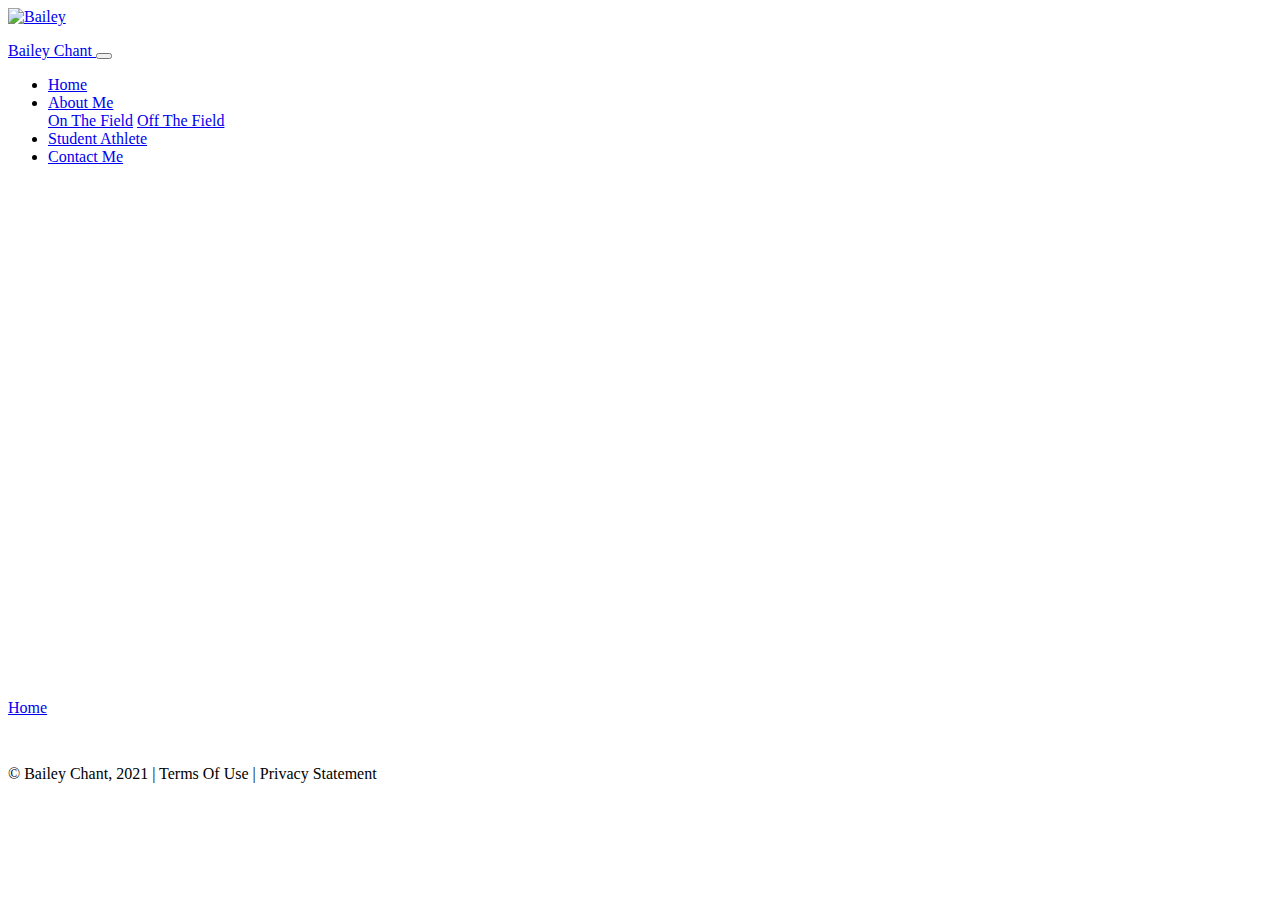
==== Landing.html @ 23e84ffd "Add files via upload" ====
<!DOCTYPE html>
<html lang="en">
<head>
    <meta charset="UTF-8">
    <title>Bailey Chant</title>
    <!-- CSS only -->
    <link href="https://cdn.jsdelivr.net/npm/bootstrap@5.0.2/dist/css/bootstrap.min.css"
          rel="stylesheet"
          integrity="sha384-EVSTQN3/azprG1Anm3QDgpJLIm9Nao0Yz1ztcQTwFspd3yD65VohhpuuCOmLASjC"
          crossorigin="anonymous">
    <link href="css/main.css" rel="stylesheet">

</head>
<body>

    <div class="container-fluid">
    <div class="row">
        <nav class="navbar navbar-expand-md
                    justify-content-start
                    bg-danger navbar-dark
                    col-12">


            <!-- Brand -->
            <a class="navbar-brand" href="Landing.html"><img src = "https://upload.wikimedia.org/wikipedia/en/3/30/NJIT_Highlanders_logo.svg"
                                                             alt="Bailey" width="200" height="80"> <p>Bailey Chant
            </a>

            <!-- Responsive Button for the smaller menu -->
            <button class="navbar-toggler" type="button"
                    data-bs-toggle="collapse" data-bs-target="#collapsibleNavbar">
                <span class="navbar-toggler-icon"></span>
            </button>
            <div class="collapse navbar-collapse" id="collapsibleNavbar">
                <ul class="navbar-nav">
                    <!-- Links -->
                    <li class="nav-item">
                        <a class="nav-link" href="index.html">Home</a>
                    </li>
                    <!-- Dropdown -->
                    <li class="nav-item dropdown">
                        <a class="nav-link dropdown-toggle" href="#" id="navbardrop"
                           data-toggle="dropdown" role="button" data-bs-toggle="dropdown" aria-expanded="false">
                            About Me
                        </a>
                        <div class="dropdown-menu">
                            <a class="dropdown-item" href="AboutmeOn.html">On The Field</a>
                            <a class="dropdown-item" href="AboutmeOff.html">Off The Field</a>
                        </div>
                    </li>

                    <li class="nav-item">
                        <a class="nav-link" href="studentathlete.html">Student Athlete</a>
                    </li>
                    <!-- Dropdown -->


                    </li>
                    <li class="nav-item">
                        <a class="nav-link" href="contact.html">Contact Me</a>
                    </li>
                    <!-- Dropdown -->

                </ul>
            </div>
        </nav>
        <div class="row">
            <p class="col-1"></p>
            <p class="col-1"></p>
            <p class="col-1"></p>
            <p class="col-1"></p>
            <p class="col-1"></p>
            <p class="col-1"></p>
            <p class="col-1"></p>
            <p class="col-1"></p>
            <p class="col-1"></p>
            <p class="col-1"></p>
            <p class="col-1"></p>
            <p class="col-1"></p>
        </div>

        <!-- Jumbotron -->
        <div
                class="p-4 text-center bg-image rounded-3"
                style="
    background-image: url('https://lh3.googleusercontent.com/[base64]w728-h58-no?authuser=0');
    height: 12px;
  "
        >
            <div class="mask" style="background-color: navy;">
                <div class="d-flex justify-content-center align-items-center h-100">
                </div>
            </div>
        </div>
        <div class="jumbotron">
            <br>
            <br>
            <br><br>
            <br>
            <br>
            <br>
            <br>
            <br>
            <br>
            <br>
            <br>
            <br>
            <div class="container-full-bg">
            <p style="color:white; font-size: 4rem; font-family: Copperplate, fantasy;" class= "text-center">NJIT Athletics</p>
            <p style="color:white; font-size: 2rem" class= "text-center">By: Bailey Chant</p>
            <div class="text-center">
            <a class="btn btn-primary btn-lg" href="index.html" role="button">Home</a>
        </div>
            </div>
            </div>

        <!-- Jumbotron -->
        <div
                class="p-4 text-center bg-image rounded-3"
                style="
    background-image: url('https://lh3.googleusercontent.com/[base64]w728-h58-no?authuser=0');
    height: 12px;
  "
        >
            <div class="mask" style="background-color: navy;">
                <div class="d-flex justify-content-center align-items-center h-100">
                </div>
            </div>
        </div>


        <div>
        <br>
        <br>
</div>
        <footer class="footer page-footer font-small ">
            <div class="container">
                <div class="row">
                    <span class="text-muted">&copy; Bailey Chant, 2021 |  Terms Of Use  |  Privacy Statement</span>
                </div>
            </div>
        </footer>
    </div>
</div>

    <!-- Javascript Bundle with Popper -->
    <script src="https://cdn.jsdelivr.net/npm/bootstrap@5.0.2/dist/js/bootstrap.bundle.min.js"
            integrity="sha384-MrcW6ZMFYlzcLA8Nl+NtUVF0sA7MsXsP1UyJoMp4YLEuNSfAP+JcXn/tWtIaxVXM"
            crossorigin="anonymous">
    </script>

</body>
</html>
<!-- DEVELOPER: Bailey Chant, IS117-101, Fall 2021 -->
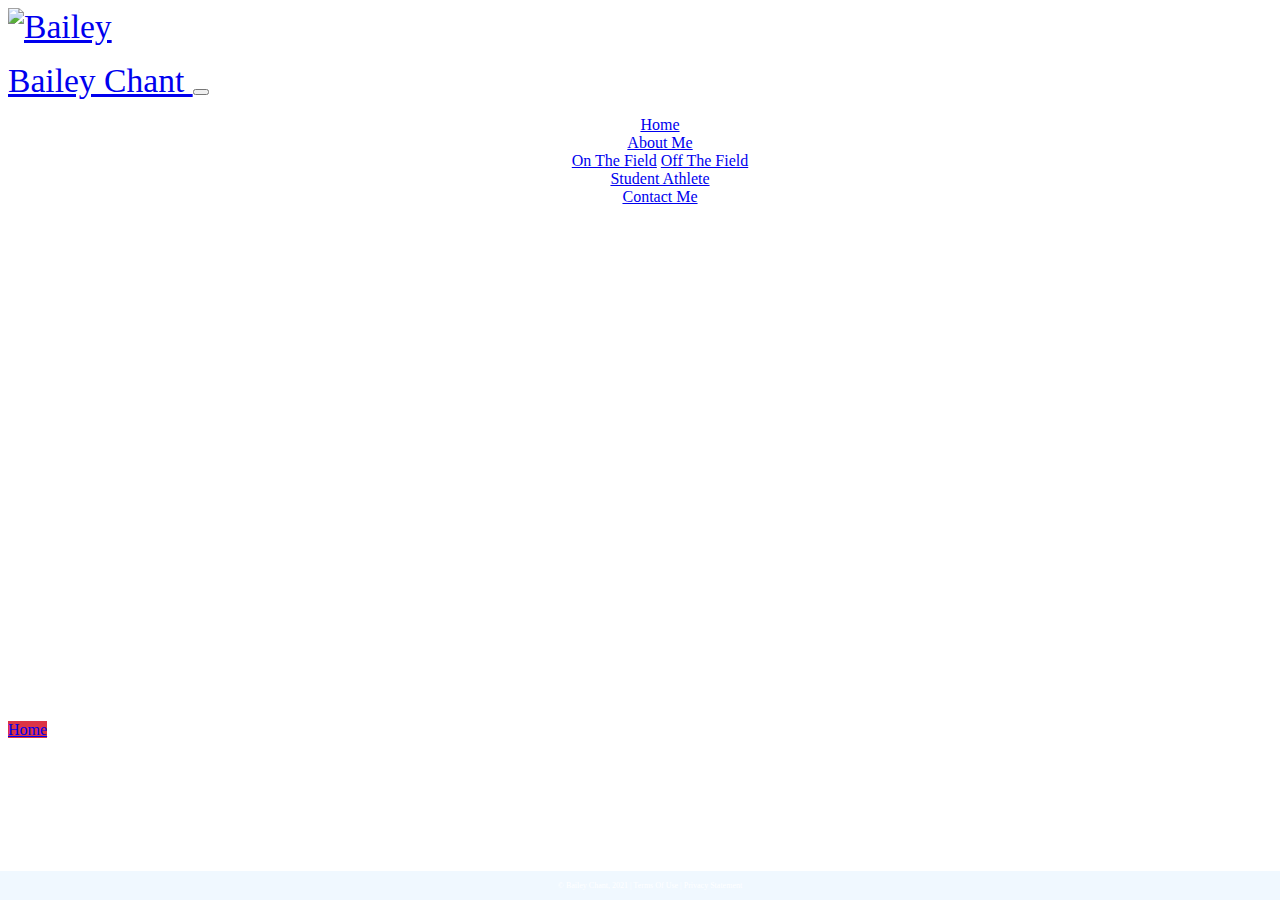
==== commit 2bedb6af: "Add files via upload" ====
--- a/Landing.html
+++ b/Landing.html
@@ -81,11 +81,9 @@
 
         <!-- Jumbotron -->
         <div
-                class="p-4 text-center bg-image rounded-3"
-                style="
-    background-image: url('https://lh3.googleusercontent.com/[base64]w728-h58-no?authuser=0');
-    height: 12px;
-  "
+                class="p-4 text-center"
+                style="background-image: url('https://lh3.googleusercontent.com/[base64]w728-h58-no?authuser=0');
+    height: 12px;"
         >
             <div class="mask" style="background-color: navy;">
                 <div class="d-flex justify-content-center align-items-center h-100">
@@ -104,12 +102,11 @@
             <br>
             <br>
             <br>
-            <br>
             <div class="container-full-bg">
             <p style="color:white; font-size: 4rem; font-family: Copperplate, fantasy;" class= "text-center">NJIT Athletics</p>
             <p style="color:white; font-size: 2rem" class= "text-center">By: Bailey Chant</p>
             <div class="text-center">
-            <a class="btn btn-primary btn-lg" href="index.html" role="button">Home</a>
+            <a class="btn btn-primary btn-lg" href="index.html" role="button"> Home</a>
         </div>
             </div>
             </div>
--- a/css/main.css
+++ b/css/main.css
@@ -0,0 +1,91 @@
+.navbar{
+    margin-bottom: 0 !important;
+    border: 0 !important;
+}
+
+
+.header{ position: fixed;
+    left: 0;
+    bottom: 0;
+    width: 100%;
+    background-color: aliceblue;
+    color: white;
+    text-align: center;
+    padding: 0;
+    font-size: 0.5rem;
+    margin:0px;}
+
+
+.footer {
+    position: fixed;
+    left: 0;
+    bottom: 0;
+    width: 100%;
+    background-color: aliceblue;
+    color: white;
+    text-align: center;
+    padding: 10px;
+    font-size: 0.5rem;}
+
+@media (min-width: 768px){
+    .navbar-nav{
+        float:none;
+        margin: 0 auto;
+        text-align: center;
+        table-layout: fixed;
+
+}
+.navbar-nav > li{
+    padding-left:30px;
+    padding-right:30px;
+}}
+h2{font-size: 5rem;
+font-family: "Copperplate", fantasy}
+
+p{text-align: left;
+    font-family: "Copperplate", fantasy}
+
+h3{font-size: 4rem;
+    text-align: center;
+    font-family: "Copperplate", fantasy}
+h5{font-size: 4rem;
+       font-family: "Copperplate", fantasy}
+h7{font-size: 5rem;
+    color:white;
+    font-family: "Copperplate", fantasy;
+    font-weight:200;
+}
+h8{font-size: 2rem;
+    color:white;
+    font-family: "Copperplate", fantasy;
+    font-weight:200;}
+
+.navbar-brand{ font-size: 2.1em !important;}
+
+.navbar-nav{font-size: 1em;
+color: white}
+
+.navbar{margin-bottom:0px;}
+
+
+.jumbotron {
+    background: url("https://lh3.googleusercontent.com/[base64]w840-h480-no?authuser=0") no-repeat center;
+    background-size: cover;
+    height: auto;
+    margin-bottom:0;
+ }
+.btn-primary {
+    text-align: center;
+    background-color: #dc3545;
+    border-color: #c60063;
+}
+.btn-secondary {
+    background-color: transparent;
+    border-color: #dc3545;
+    color: #c60063;}
+
+
+/*DEVELOPER: Bailey Chant, IS117-101, Fall 2021 */
+
+
+
